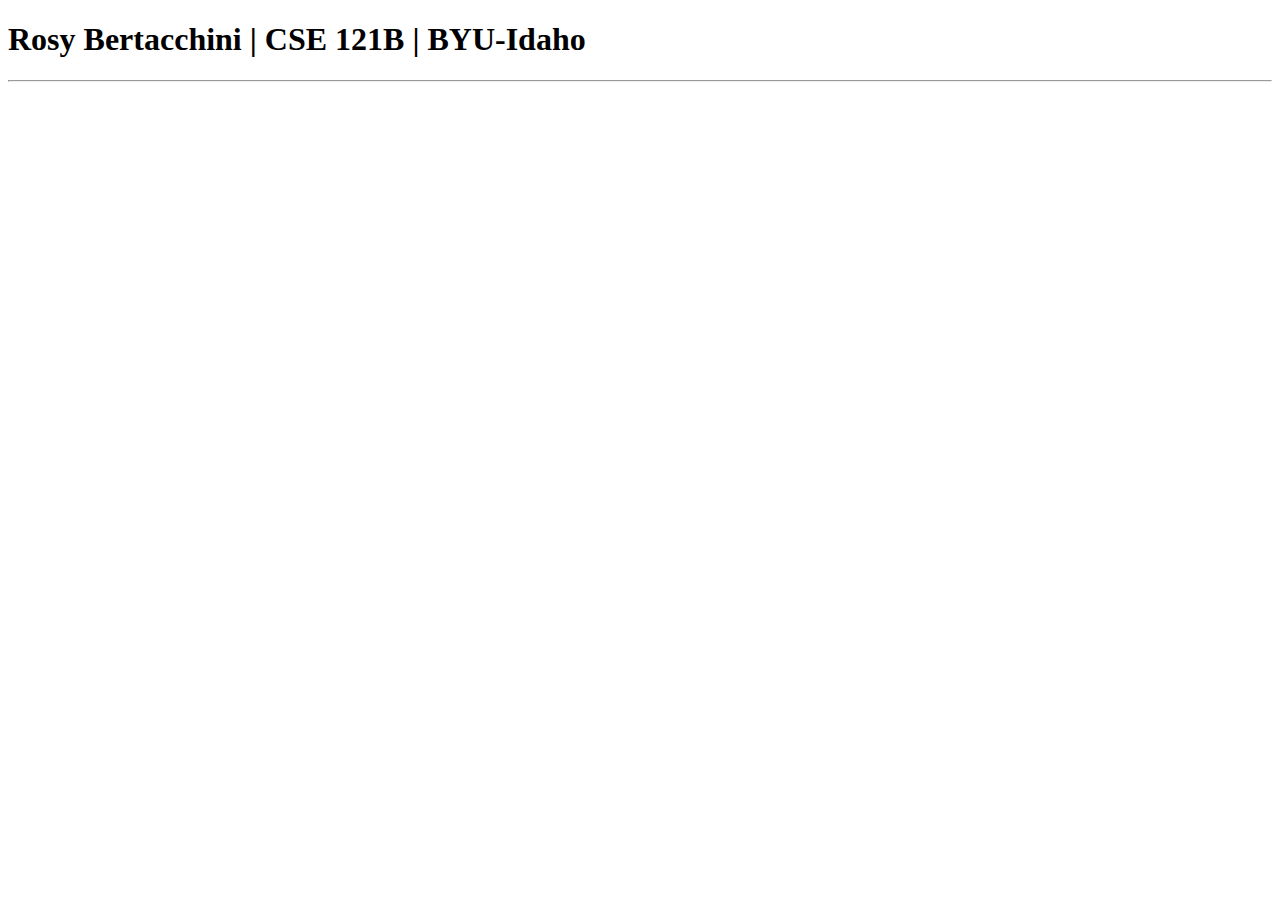
==== index.html @ f30ab8a7 "begin" ====
<!DOCTYPE html>
<html lang="en">
  <head>
    <meta charset="UTF-8" />
    <meta name="viewport" content="width=device-width, initial-scale=1.0" />
    <title>Rosy Bertacchini | CSE 121B | BYU-Idaho</title>
  </head>
  <body>
    <h1>Rosy Bertacchini | CSE 121B | BYU-Idaho</h1>
    <hr />
  </body>
</html>
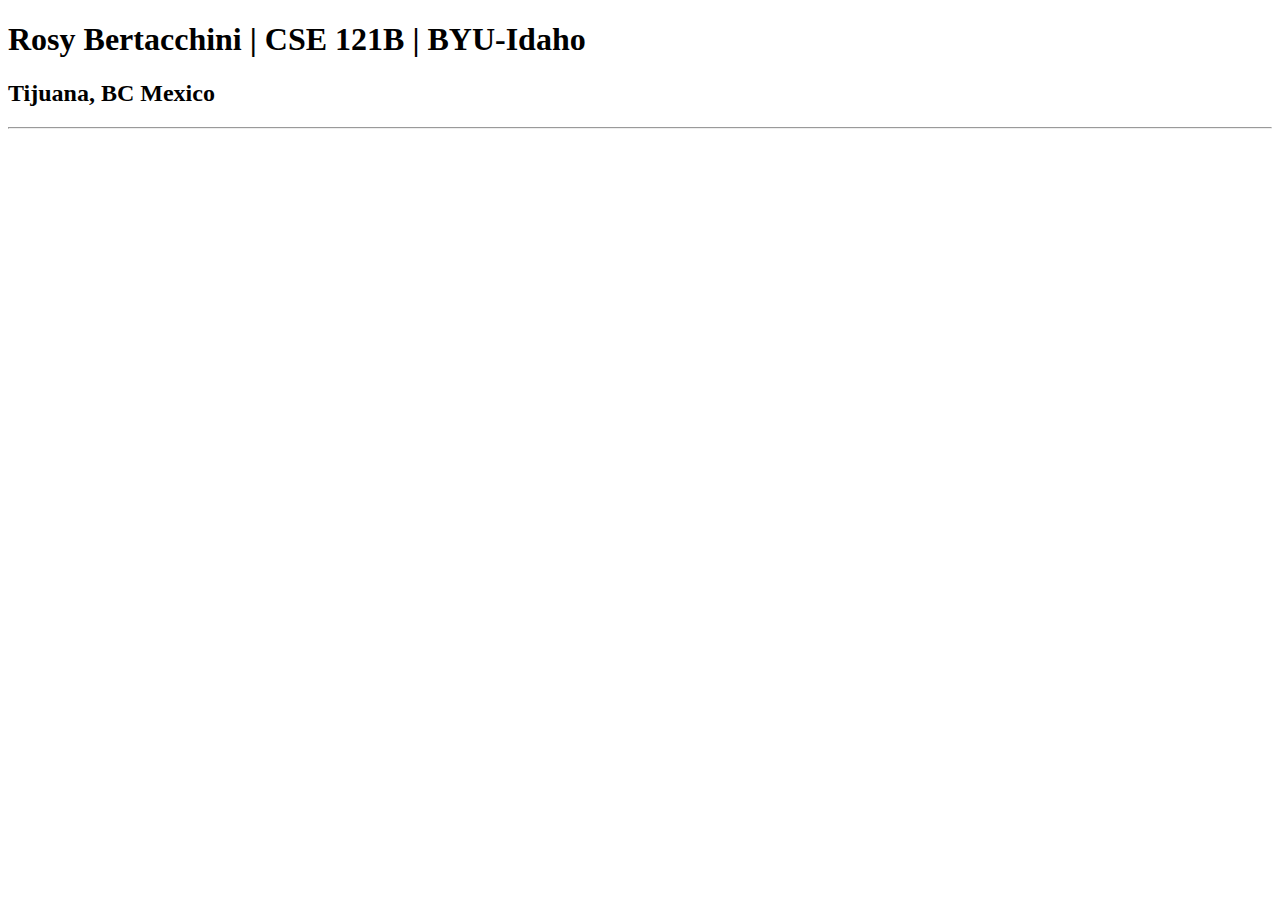
==== commit a3244263: "sc" ====
--- a/index.html
+++ b/index.html
@@ -7,6 +7,7 @@
   </head>
   <body>
     <h1>Rosy Bertacchini | CSE 121B | BYU-Idaho</h1>
+    <h2>Tijuana, BC Mexico</h2>
     <hr />
   </body>
 </html>
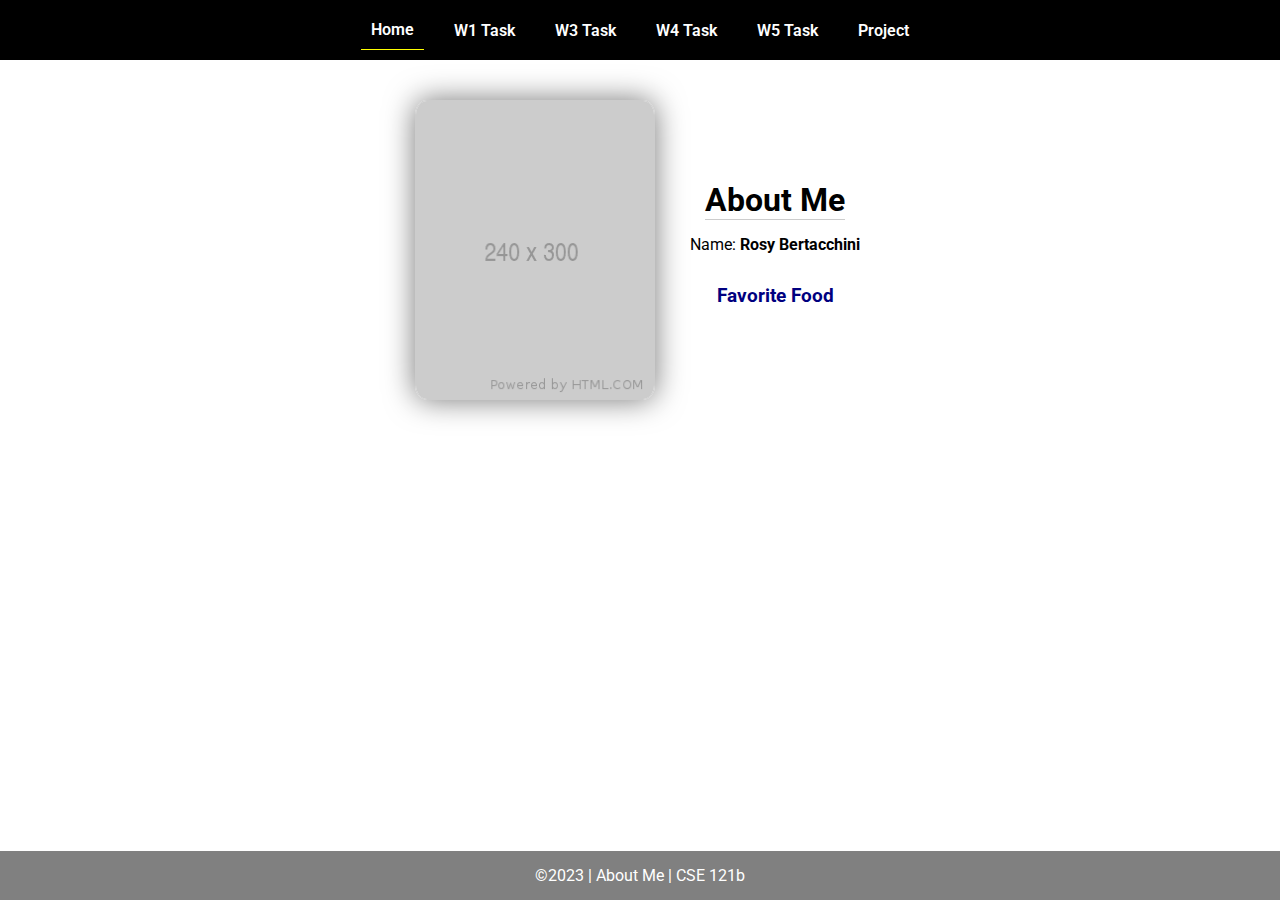
==== commit 701b30d9: "W02" ====
--- a/index.html
+++ b/index.html
@@ -1,13 +1,45 @@
 <!DOCTYPE html>
 <html lang="en">
-  <head>
-    <meta charset="UTF-8" />
-    <meta name="viewport" content="width=device-width, initial-scale=1.0" />
-    <title>Rosy Bertacchini | CSE 121B | BYU-Idaho</title>
-  </head>
-  <body>
-    <h1>Rosy Bertacchini | CSE 121B | BYU-Idaho</h1>
-    <h2>Tijuana, BC Mexico</h2>
-    <hr />
-  </body>
-</html>
+
+<head>
+  <meta charset="UTF-8">
+  <meta name="viewport" content="width=device-width, initial-scale=1.0">
+  <title>About Me | CSE 121b | W02: Programming Tasks</title>
+  <link rel="preconnect" href="https://fonts.googleapis.com">
+  <link rel="preconnect" href="https://fonts.gstatic.com" crossorigin>
+  <link href="https://fonts.googleapis.com/css2?family=Roboto:wght@400;600&display=swap"
+    rel="stylesheet">
+  <link rel="stylesheet" href="styles/main.css">
+</head>
+
+<body>
+  <nav>
+    <ul id="menu">
+      <li><a id="toggleMenu">&equiv;</a></li>
+      <li><a href="index.html" class="active">Home</a></li>
+      <li><a href="w01-task.html">W1 Task</a></li>
+      <li><a href="w03-task.html">W3 Task</a></li>
+      <li><a href="w04-task.html">W4 Task</a></li>
+      <li><a href="w05-task.html">W5 Task</a></li>
+      <li><a href="project.html">Project</a></li>
+    </ul>
+  </nav>
+  <main id="home">
+    <picture>
+      <img src="images/placeholder.png" alt="Placeholder Image">
+    </picture>
+    <section>
+      <h1>About Me</h1>
+      <div class="info">Name: <span id="name"></span></div>
+      <h2>Favorite Food</h2>
+      <div class="block" id="food"></div>
+    </section>
+  </main>
+  <footer>
+    &copy;<span id="year"></span> | About Me | CSE 121b
+  </footer>
+  <script src="scripts/main.js"></script>
+  <script src="scripts/w02-task.js"></script>
+</body>
+
+</html>--- a/styles/main.css
+++ b/styles/main.css
@@ -0,0 +1,157 @@
+/* Universal Selector */
+* {
+    margin: 0;
+    padding: 0;
+    box-sizing: border-box;
+}
+
+/* HTML Selectors */
+body {
+    font-family: 'Roboto', Helvetica, sans-serif;
+}
+
+nav {
+    background-color: black;
+    width: 100%;
+    position: fixed;
+    top: 0;
+}
+
+nav ul {
+    display: flex;
+    flex-direction: column;
+    align-items: center;
+    max-width: fit-content;
+    margin: 0 auto;
+}
+
+nav ul li {
+    flex: 1 1 auto;
+}
+
+nav ul li:first-child {
+    display: block;
+    font-size: 2rem;
+}
+
+nav ul li:first-child a {
+    padding: 1px 10px;
+}
+
+nav ul li {
+    display: none;
+    list-style: none;
+    margin: 10px;
+}
+
+nav ul li a {
+    display: block;
+    padding: 10px;
+    text-decoration: none;
+    font-weight: 600;
+    color: white;
+    text-align: center;
+}
+
+nav ul li a:hover {
+    background-color: #efefef;
+    color: black;
+}
+
+h1, h2 {
+    text-align: center;
+    margin-bottom: 15px;
+
+}
+
+h1 {
+border-bottom: 1px solid #ccc;
+}
+
+h2 {
+    font-size: 1.2rem;
+    color: navy;
+    text-align: center;
+    margin-top: 30px;
+}
+
+main {
+    margin-top: 125px;
+    display: grid;
+    grid-template-columns: 1fr;
+    grid-gap: 20px;
+    align-items: center;
+    justify-content: center;
+}
+
+picture {
+    margin: 0 auto;
+}
+
+picture img {
+    width: 240px;
+    height: auto;
+    border-radius: 5%;
+    border: 1px solid #ccc;
+    box-shadow: 0 0 30px #777;
+}
+
+section {
+    display: flex;
+    flex-direction: column;
+    align-items: center;
+    margin: 10px
+}
+
+label {
+    margin: 15px 0;
+}
+
+footer {
+    background-color: gray;
+    color: white;
+    padding: 15px;
+    text-align: center;
+    width: 100%;
+    position: fixed;
+    bottom: 0;
+}
+
+/* Class Selectors */
+.active {
+    border-bottom: 1px solid yellow;
+}
+
+.open li {
+    display: block;
+}
+
+.block {
+    display: block;
+}
+
+/* ID Selectors */
+
+/* Media Queries */
+@media only screen and (min-width: 32.5em) {
+    nav ul {
+        flex-direction: row;
+    }
+
+    nav ul li:first-child {
+        display: none;
+    }
+
+    nav ul li {
+        display: block;
+    }
+
+    main {
+        margin: 100px auto 20px;
+        grid-template-columns: 250px 1fr;
+        max-width: -moz-fit-content;
+        max-width: fit-content;
+
+    }
+
+}